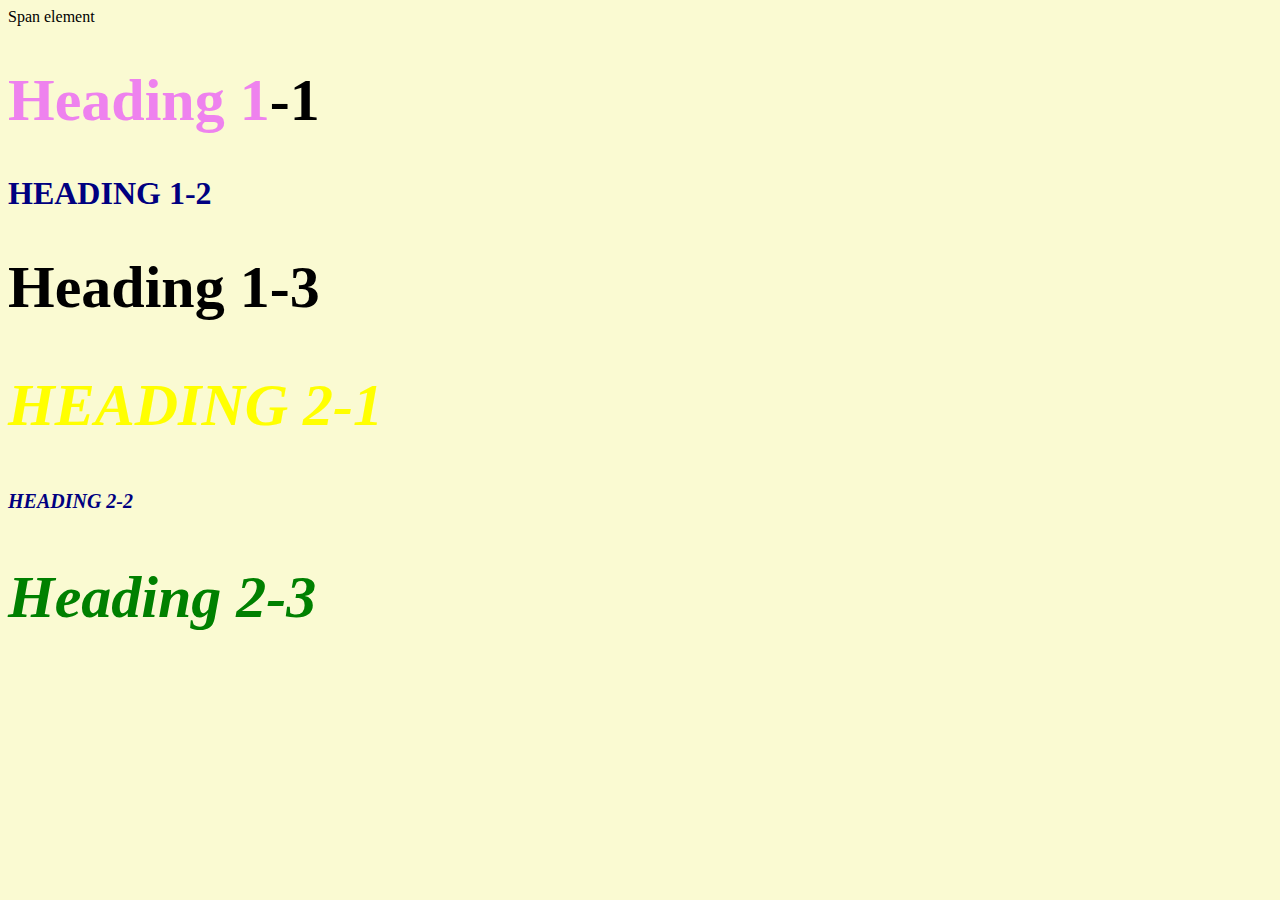
==== styletest.html @ 91996ef8 "created a css test, html page and css file" ====
<!DOCTYPE html>
<html>
<head>
<link rel="stylesheet" type="text/css" href="css/style.css">
	
</head>
<body>
	<span>Span element</span>
<h1 class="big"><span>Heading 1</span>-1</h1>
<h1 class="uppercase">Heading 1-2</h1>
<h1 class="big">Heading 1-3</h1>
<h2 class="uppercase big">Heading 2-1</h2>
<h2 class="uppercase">Heading 2-2</h2>
<h2 class="big">Heading 2-3</h2>

</body>
</html>
---- css/style.css ----
body{background-color: lightgoldenrodyellow;}
<title>Style test</title>
<style type="text/css">
h1{font-size: 30px; 
color: salmon;
}
h2{font-size: 20px;
color: red;
font-style:oblique; 
}
h2{color: green;
}
.big{font-size: 60px;}
.uppercase{color:navy;
text-transform: uppercase;}
.big.uppercase{color:yellow;}
h1 span{color:violet;}			
</style>
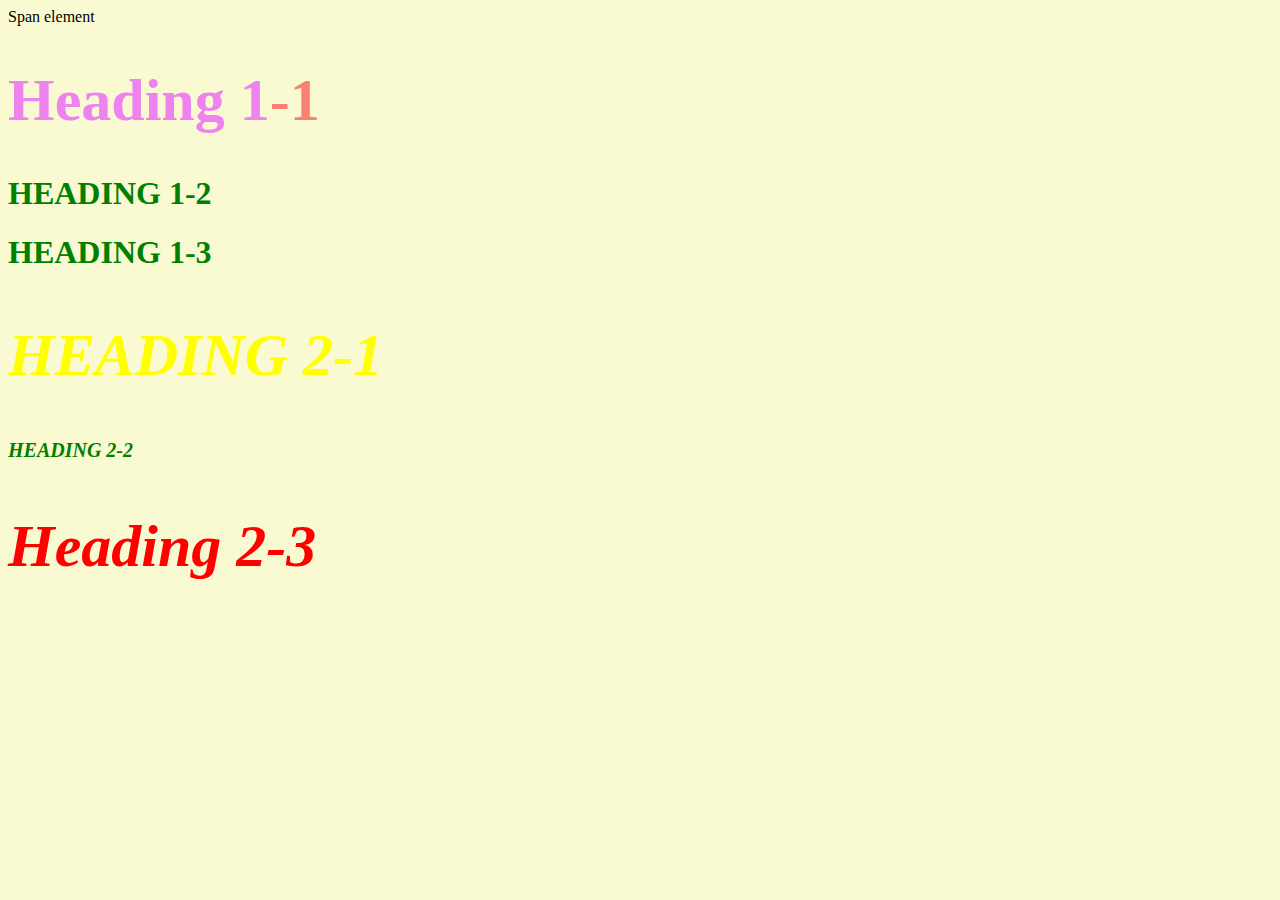
==== commit bfa1f524: "create a new index html file" ====
--- a/styletest.html
+++ b/styletest.html
@@ -8,8 +8,8 @@
 	<span>Span element</span>
 <h1 class="big"><span>Heading 1</span>-1</h1>
 <h1 class="uppercase">Heading 1-2</h1>
-<h1 class="big">Heading 1-3</h1>
-<h2 class="uppercase big">Heading 2-1</h2>
+<h1 class="uppercase">Heading 1-3</h1>
+<h2 class="big uppercase">Heading 2-1</h2>
 <h2 class="uppercase">Heading 2-2</h2>
 <h2 class="big">Heading 2-3</h2>
 
--- a/css/style.css
+++ b/css/style.css
@@ -2,16 +2,15 @@
 <title>Style test</title>
 <style type="text/css">
 h1{font-size: 30px; 
-color: salmon;
+color:salmon;
 }
+h1{color:salmon;}
 h2{font-size: 20px;
 color: red;
 font-style:oblique; 
 }
-h2{color: green;
-}
 .big{font-size: 60px;}
-.uppercase{color:navy;
+.uppercase{color:green;
 text-transform: uppercase;}
 .big.uppercase{color:yellow;}
 h1 span{color:violet;}			
